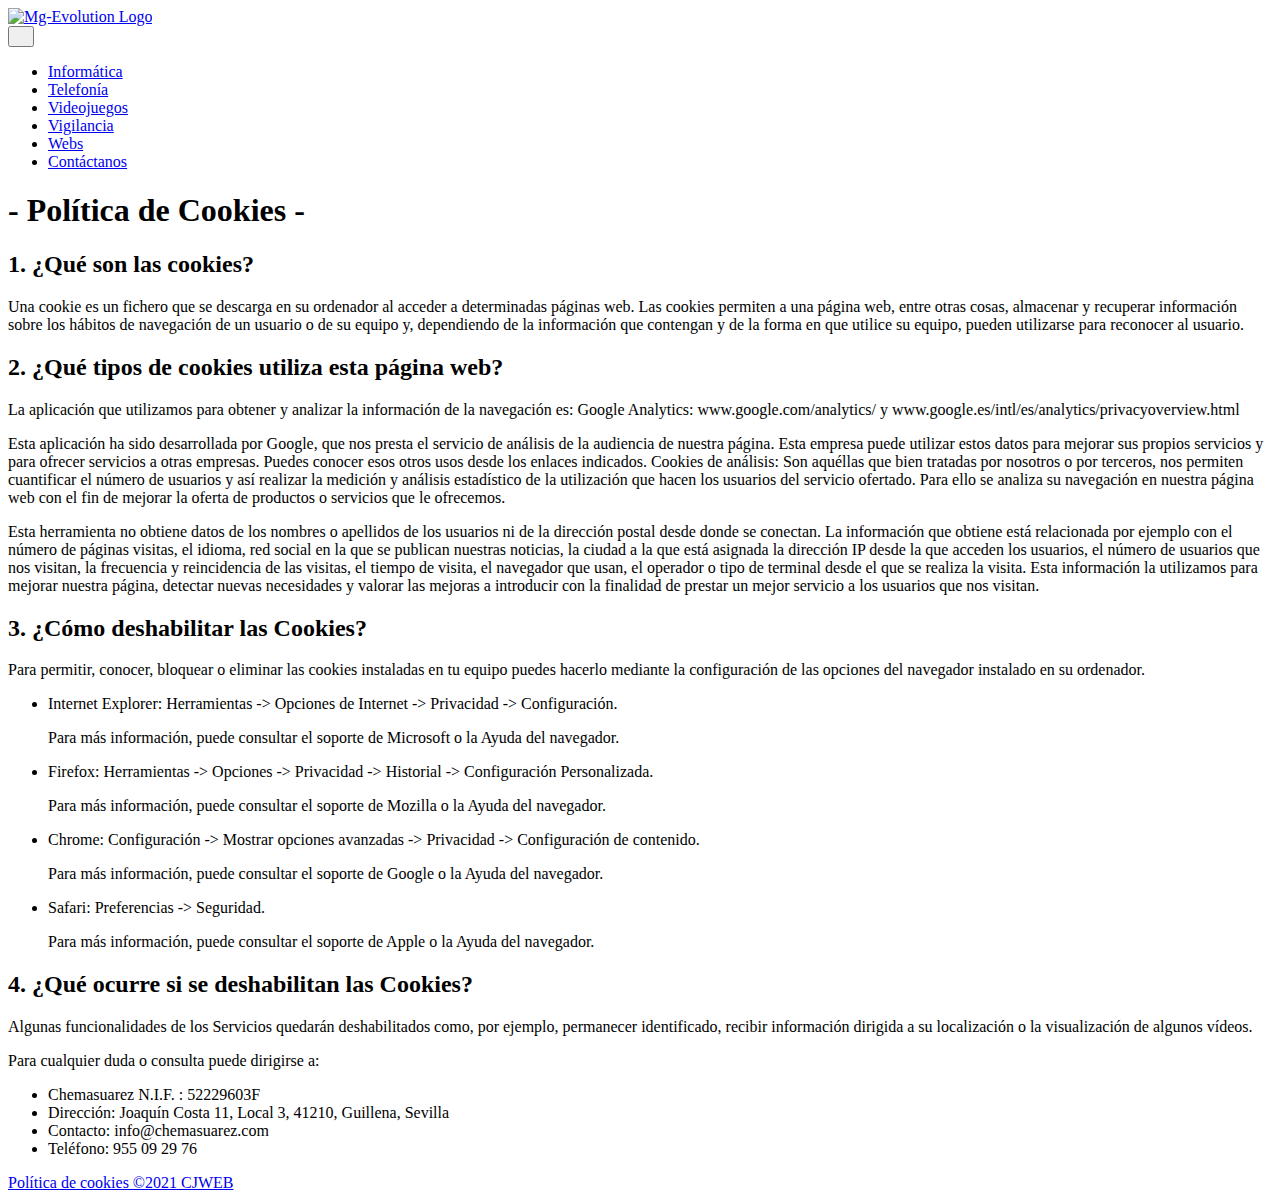
==== cookies.html @ 3649b4a2 "Add files via upload" ====
<!DOCTYPE html>
<html lang="en">
<head>
    <!--Metas-->
    <meta charset="UTF-8"/>
    <meta name="description" content="Técnico Informático"/>
    <meta name="keywords" content="Técnico Informático, Informática, Guillena, Tablet, moviles, pc, consolas, webs, vigilancia"/>
    <meta name="author" content="CJWebs" />
    <meta name="copyright" content="CJWebs" />
    <meta name="robots" content="index,follow" />
    <meta http-equiv="expires" content="43200"/>
    <!--Google Fonts-->
    <link rel="preconnect" href="https://fonts.gstatic.com">
    <link href="https://fonts.googleapis.com/css2?family=Baloo+2&display=swap" rel="stylesheet">
    <link href="https://fonts.googleapis.com/css2?family=Ubuntu:wght@700&display=swap" rel="stylesheet">
    <!--Bootstrap-->
    <link href="https://cdn.jsdelivr.net/npm/bootstrap@5.0.0-beta1/dist/css/bootstrap.min.css" rel="stylesheet" integrity="sha384-giJF6kkoqNQ00vy+HMDP7azOuL0xtbfIcaT9wjKHr8RbDVddVHyTfAAsrekwKmP1" crossorigin="anonymous">
    <!--Font Awesome-->
    <link rel="stylesheet" href="https://use.fontawesome.com/releases/v5.8.1/css/all.css" integrity="sha384-50oBUHEmvpQ+1lW4y57PTFmhCaXp0ML5d60M1M7uH2+nqUivzIebhndOJK28anvf" crossorigin="anonymous">
    <link rel="stylesheet" href="http://cdnjs.cloudflare.com/ajax/libs/font-awesome/4.7.0/css/font-awesome.min.css">
    <script src="https://kit.fontawesome.com/yourcode.js" crossorigin="anonymous"></script>
    <!--CSS Link-->
    <link rel="stylesheet" href="assets/css/cookies.css">
    <!--Page icon-->
    <link rel="shortcut icon" href="assets/Images/tiny.PNG">
    <title>Política de cookies</title>
</head>
<body class="futura">
<header class="width102">
    <nav class="navbar navbar-expand-lg container-fluid bgBlack">
        <!--Image Logo-->
        <div class="navbar-brand">
            <a href="index.html"><img id="logo" class="navbar-brand" src="assets/Images/logoSinFondo2.png" alt="Mg-Evolution Logo"></a>
        </div>
        <button id="btnH" class="navbar-toggler" type="button" data-toggle="collapse"
                data-target="#navbarNav" aria-controls="navbarNav" aria-expanded="false" aria-label="Toggle navigation">
            <i class="fas fa-ellipsis-v" id="icon"></i>
        </button>
        <!--Link del encabezado justificados a la derecha-->
        <div class="collapse navbar-collapse justify-content-end " id="navbarNav">
            <ul class="navbar-nav">
                <li class="nav-item">
                    <a class="nav-link navBarA" href="informatica.html">Informática</a>
                </li>
                <li class="nav-item">
                    <a class="nav-link navBarA" href="telefonia.html">Telefonía</a>
                </li>
                <li class="nav-item">
                    <a class="nav-link navBarA" href="videojuegos.html">Videojuegos</a>
                </li>
                <li class="nav-item">
                    <a class="nav-link navBarA" href="vigilancia.html">Vigilancia</a>
                </li>
                <li class="nav-item">
                    <a class="nav-link navBarA" href="webs.html">Webs</a>
                </li>
                <li class="nav-item">
                    <a class="nav-link navBarA" href="contactanos.html">Cont&aacute;ctanos</a>
                </li>
            </ul>
        </div>
    </nav>
</header>
<section class="paddingBottom futuraBook">
    <h1>- Pol&iacute;tica de Cookies -</h1>
    <h2>1. ¿Qué son las cookies?</h2>
    <p>Una cookie es un fichero que se descarga en su ordenador al acceder a
        determinadas páginas web. Las cookies permiten a una página web, entre otras cosas,
        almacenar y recuperar información sobre los hábitos de navegación de un usuario o de su equipo y,
        dependiendo de la información que contengan y de la forma en que utilice su equipo,
        pueden utilizarse para reconocer al usuario.</p>
    <h2>2. ¿Qué tipos de cookies utiliza esta página web?</h2>
    <p>La aplicación que utilizamos para obtener y analizar la información de la navegación es:
        Google Analytics: www.google.com/analytics/ y www.google.es/intl/es/analytics/privacyoverview.html</p>
    <p>Esta aplicación ha sido desarrollada por Google, que nos presta el servicio de análisis de la audiencia de nuestra página. Esta empresa puede utilizar estos datos para mejorar sus propios servicios y para ofrecer servicios a otras empresas. Puedes conocer esos otros usos desde los enlaces indicados.
        Cookies de análisis: Son aquéllas que bien tratadas por nosotros o por terceros, nos permiten cuantificar el número de usuarios y así realizar la medición y análisis estadístico de la utilización que hacen los usuarios del servicio ofertado. Para ello se analiza su navegación en
        nuestra página web con el fin de mejorar la oferta de productos o servicios que le ofrecemos.</p>
    <p>Esta herramienta no obtiene datos de los nombres o apellidos de los usuarios ni de la dirección postal desde donde se conectan. La información que obtiene está relacionada por ejemplo con el número de páginas visitas, el idioma, red social en la que se publican nuestras noticias, la ciudad a la que está asignada la dirección IP desde la que acceden los usuarios, el número de usuarios que nos visitan, la frecuencia y reincidencia de las visitas, el tiempo de visita, el navegador que usan, el operador o tipo de terminal desde el que se realiza la visita.
        Esta información la utilizamos para mejorar nuestra página, detectar nuevas necesidades y valorar las mejoras a introducir con la finalidad de prestar un mejor servicio a los usuarios que nos visitan.</p>
    <h2>3. ¿Cómo deshabilitar las Cookies?</h2>
    <p>Para permitir, conocer, bloquear o eliminar las cookies instaladas en tu equipo puedes hacerlo mediante la configuración de las opciones del navegador instalado en su ordenador.</p>
    <ul>
        <li> <p>Internet Explorer: Herramientas -> Opciones de Internet -> Privacidad -> Configuración.</p>
        <p>Para más información, puede consultar el soporte de Microsoft o la Ayuda del navegador.</p></li>
        <li> <p>Firefox: Herramientas -> Opciones -> Privacidad -> Historial -> Configuración Personalizada.</p>
        <p>Para más información, puede consultar el soporte de Mozilla o la Ayuda del navegador.</p></li>
        <li> <p>Chrome: Configuración -> Mostrar opciones avanzadas -> Privacidad -> Configuración de contenido.</p>
        <p>Para más información, puede consultar el soporte de Google o la Ayuda del navegador.</p></li>
        <li> <p>Safari: Preferencias -> Seguridad.</p>
        <p>Para más información, puede consultar el soporte de Apple o la Ayuda del navegador.</p></li>
    </ul>
    <h2>4. ¿Qué ocurre si se deshabilitan las Cookies?</h2>
    <p>Algunas funcionalidades de los Servicios quedarán deshabilitados como, por ejemplo, permanecer identificado, recibir información dirigida a su localización o la visualización de algunos vídeos.</p>
    <p>Para cualquier duda o consulta puede dirigirse a:</p>
    <ul>
        <li>Chemasuarez N.I.F. : 52229603F</li>
        <li>Dirección: Joaquín Costa 11, Local 3, 41210, Guillena, Sevilla</li>
        <li>Contacto: info@chemasuarez.com</li>
        <li>Teléfono: 955 09 29 76</li>
    </ul>
</section>

<footer class="bgBlack paddingTB center width102 futuraBook">
    <a href="cookies.html" class="darkGrey">Política de cookies &copy;2021 CJWEB</a>
</footer>

<!--Bootstrap-->
<script src="https://code.jquery.com/jquery-3.5.1.slim.min.js" integrity="sha384-DfXdz2htPH0lsSSs5nCTpuj/zy4C+OGpamoFVy38MVBnE+IbbVYUew+OrCXaRkfj" crossorigin="anonymous"></script>
<script src="https://cdn.jsdelivr.net/npm/popper.js@1.16.1/dist/umd/popper.min.js" integrity="sha384-9/reFTGAW83EW2RDu2S0VKaIzap3H66lZH81PoYlFhbGU+6BZp6G7niu735Sk7lN" crossorigin="anonymous"></script>
<script src="https://cdn.jsdelivr.net/npm/bootstrap@4.6.0/dist/js/bootstrap.min.js" integrity="sha384-+YQ4JLhjyBLPDQt//I+STsc9iw4uQqACwlvpslubQzn4u2UU2UFM80nGisd026JF" crossorigin="anonymous"></script>
<!--Particles-->
<script src="particles.js"></script>
<script src="assets/js/app.js"></script>
</body>
</html>
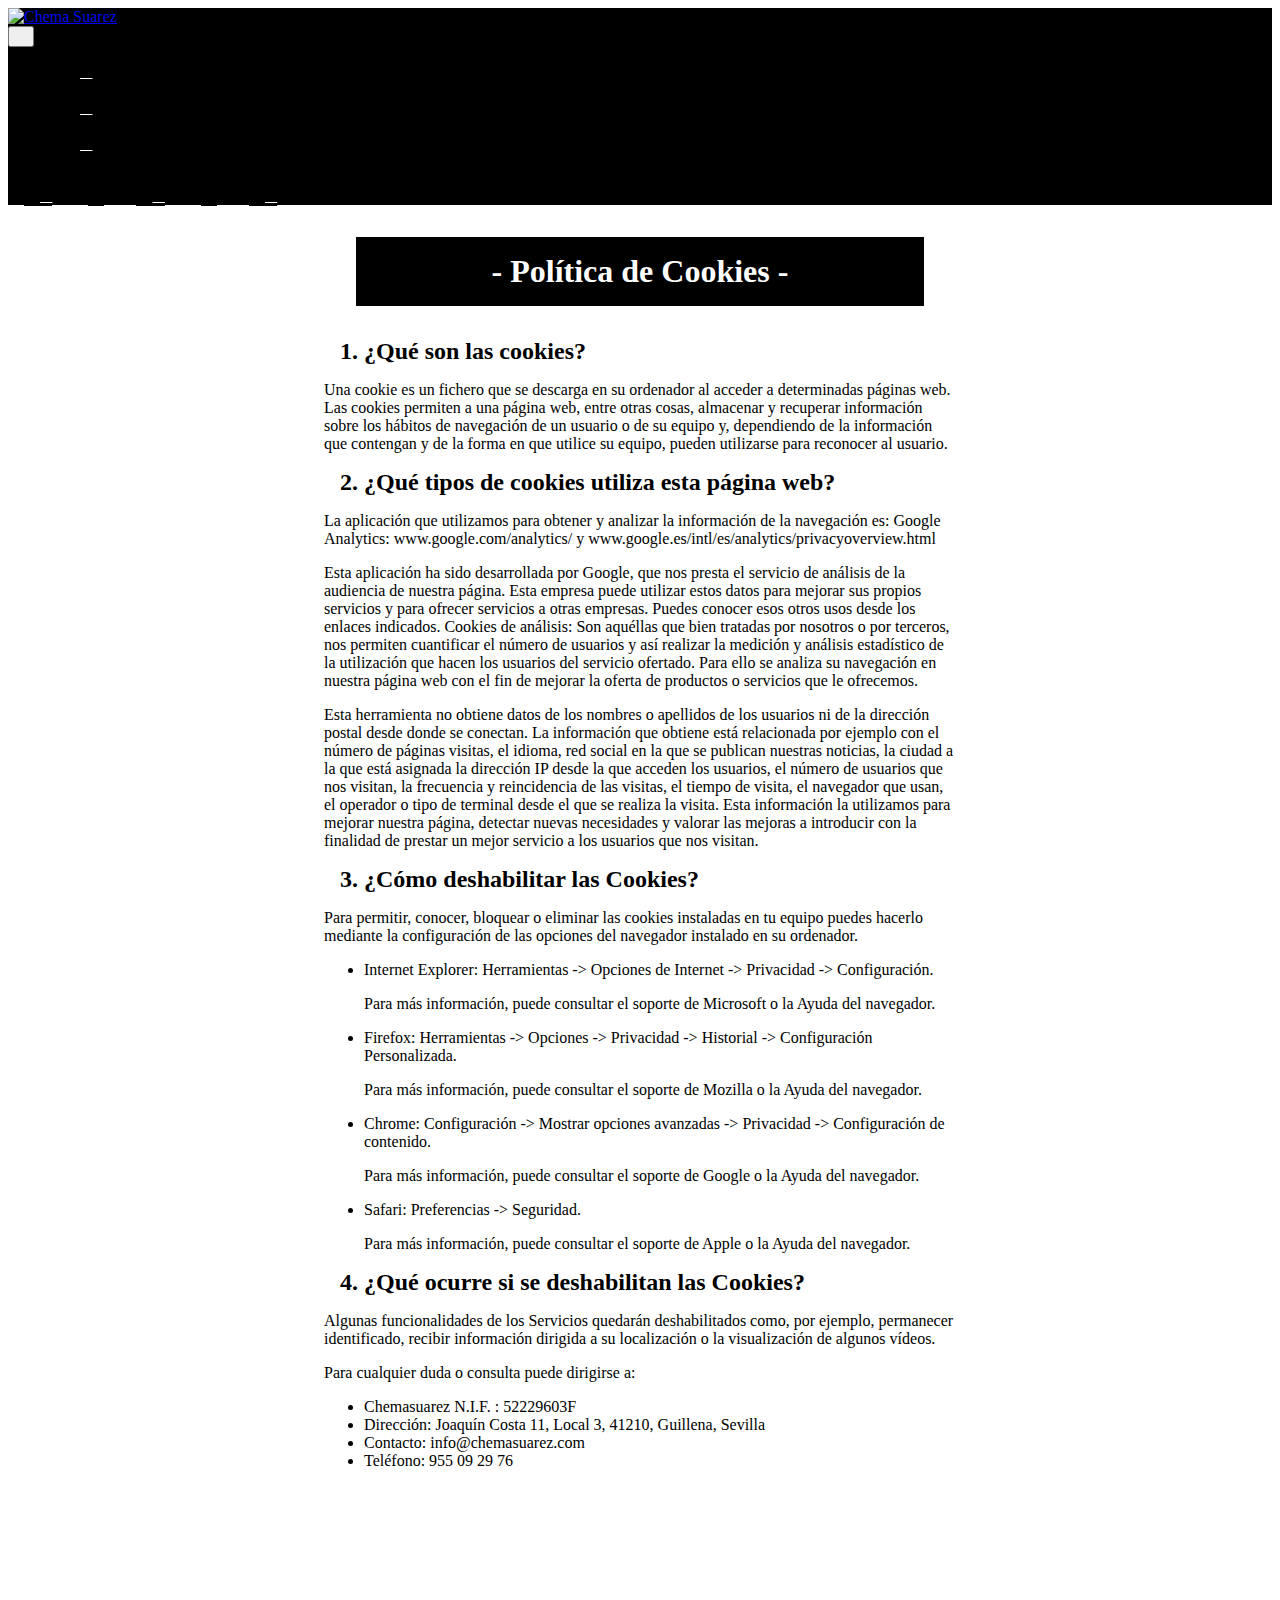
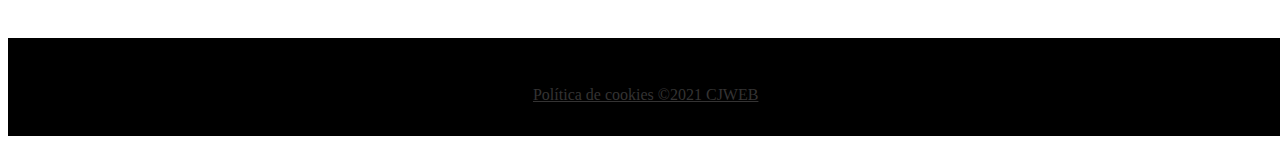
==== commit 99e781e5: "Update cookies.html" ====
--- a/cookies.html
+++ b/cookies.html
@@ -20,44 +20,50 @@
     <link rel="stylesheet" href="http://cdnjs.cloudflare.com/ajax/libs/font-awesome/4.7.0/css/font-awesome.min.css">
     <script src="https://kit.fontawesome.com/yourcode.js" crossorigin="anonymous"></script>
     <!--CSS Link-->
-    <link rel="stylesheet" href="assets/css/cookies.css">
+    <link rel="stylesheet" media="only screen and (min-width: 1049px)" href="assets/css/cookies.css">
+    <link rel="stylesheet" media="only screen and (max-width: 1048px)" href="assets/css/cookiesResponsive.css">
     <!--Page icon-->
     <link rel="shortcut icon" href="assets/Images/tiny.PNG">
     <title>Política de cookies</title>
 </head>
 <body class="futura">
-<header class="width102">
+<header class="width">
     <nav class="navbar navbar-expand-lg container-fluid bgBlack">
         <!--Image Logo-->
         <div class="navbar-brand">
-            <a href="index.html"><img id="logo" class="navbar-brand" src="assets/Images/logoSinFondo2.png" alt="Mg-Evolution Logo"></a>
+            <a href="index.html"><img id="logo" class="navbar-brand" src="assets/Images/logoSinfondo2.png" alt="Chema Suarez"></a>
         </div>
-        <button id="btnH" class="navbar-toggler" type="button" data-toggle="collapse"
+        <button id="btnH" class="navbar-toggler white" type="button" data-toggle="collapse"
                 data-target="#navbarNav" aria-controls="navbarNav" aria-expanded="false" aria-label="Toggle navigation">
             <i class="fas fa-ellipsis-v" id="icon"></i>
         </button>
         <!--Link del encabezado justificados a la derecha-->
-        <div class="collapse navbar-collapse justify-content-end " id="navbarNav">
+        <div class="collapse navbar-collapse justify-content-end uppercase" id="navbarNav">
             <ul class="navbar-nav">
                 <li class="nav-item">
-                    <a class="nav-link navBarA" href="informatica.html">Informática</a>
+                    <a class="nav-link navBarA" href="informatica.html"><i class="fas fa-laptop"></i></a>
                 </li>
                 <li class="nav-item">
-                    <a class="nav-link navBarA" href="telefonia.html">Telefonía</a>
+                    <a class="nav-link navBarA" href="telefonia.html"><i class="fas fa-mobile-alt"></i></a>
                 </li>
                 <li class="nav-item">
-                    <a class="nav-link navBarA" href="videojuegos.html">Videojuegos</a>
+                    <a class="nav-link navBarA" href="videojuegos.html"><i class="fas fa-gamepad"></i></a>
                 </li>
                 <li class="nav-item">
-                    <a class="nav-link navBarA" href="vigilancia.html">Vigilancia</a>
+                    <a class="nav-link navBarA" href="vigilancia.html"><i class="fas fa-shield-alt"></i></a>
                 </li>
                 <li class="nav-item">
-                    <a class="nav-link navBarA" href="webs.html">Webs</a>
-                </li>
-                <li class="nav-item">
-                    <a class="nav-link navBarA" href="contactanos.html">Cont&aacute;ctanos</a>
+                    <a class="nav-link navBarA" href="contactanos.html"><i class="far fa-address-book"></i></a>
                 </li>
             </ul>
+        </div>
+        <div id="iconesNav">
+            <br>
+            <a class="nav-link navBarA" href="informatica.html"><i class="fas fa-laptop"></i></a>
+            <a class="nav-link navBarA " href="telefonia.html"><i class="fas fa-mobile-alt"></i></a>
+            <a class="nav-link navBarA" href="videojuegos.html"><i class="fas fa-gamepad"></i></a>
+            <a class="nav-link navBarA" href="vigilancia.html"><i class="fas fa-shield-alt"></i></a>
+            <a class="nav-link navBarA" href="contactanos.html"><i class="far fa-address-book"></i></a>
         </div>
     </nav>
 </header>
@@ -108,8 +114,6 @@
 <script src="https://code.jquery.com/jquery-3.5.1.slim.min.js" integrity="sha384-DfXdz2htPH0lsSSs5nCTpuj/zy4C+OGpamoFVy38MVBnE+IbbVYUew+OrCXaRkfj" crossorigin="anonymous"></script>
 <script src="https://cdn.jsdelivr.net/npm/popper.js@1.16.1/dist/umd/popper.min.js" integrity="sha384-9/reFTGAW83EW2RDu2S0VKaIzap3H66lZH81PoYlFhbGU+6BZp6G7niu735Sk7lN" crossorigin="anonymous"></script>
 <script src="https://cdn.jsdelivr.net/npm/bootstrap@4.6.0/dist/js/bootstrap.min.js" integrity="sha384-+YQ4JLhjyBLPDQt//I+STsc9iw4uQqACwlvpslubQzn4u2UU2UFM80nGisd026JF" crossorigin="anonymous"></script>
-<!--Particles-->
-<script src="particles.js"></script>
-<script src="assets/js/app.js"></script>
+
 </body>
-</html>+</html>
--- a/assets/css/cookies.css
+++ b/assets/css/cookies.css
@@ -0,0 +1,175 @@
+@import url("https://fonts.googleapis.com/css?family=Montserrat&display=swap");
+@font-face {
+    font-family: "Futura";
+    src: url("../letra/Futura/f1.TTF");
+}
+.futura{
+    font-family: "Futura";
+    font-weight: 36;
+}
+@font-face {
+    font-family: "FuturaBook";
+    src: url("../letra/Futura/fBook.TTF");
+}
+.futuraBook{
+    font-family: "FuturaBook";
+    font-weight: 36;
+}
+html{
+    overflow-x: hidden;
+    width: 100%;
+}
+header{
+    z-index: 9997;
+}
+section{
+    background: white;
+    width: 50%;
+    margin: auto;
+}
+
+h1{
+    text-align: center;
+    background: black;
+    color: white;
+    padding: 1rem;
+    margin: 2rem;
+}
+
+h2{
+    margin: 1rem;
+}
+/*Link color of navbar*/
+.navBarA{
+    color: white;
+    margin-left: 1rem;
+    margin-right: 1rem;
+    padding-left: 1rem;
+    border-bottom: 2px solid black;
+    transition: border 0.5s, color 0.5s;
+}
+.navBarA:hover{
+    color: #0c86c7;
+    border-bottom: 2px solid #0c86c7;
+}
+/*Button Icon*/
+#icon{
+    color: white;
+}
+
+#reparacion{
+    text-align: center;
+    margin: auto;
+}
+#reparar{
+    font-size: 2rem;
+}
+/*Footer*/
+footer{
+    margin-top: -0.5rem;
+}
+#modalContact{
+    margin: auto;
+}
+#modalP{
+    text-align: center;
+}
+/*Class Baloo (Font family)*/
+.baloo{
+    font-family: 'Baloo 2', cursive;
+}
+.text{
+    font-weight: bolder;
+    font-size: 2rem;
+    letter-spacing: 3px;
+    color: #ffffff;
+}
+.textCenter{
+    text-align: center;
+}
+.textBold{
+    font-weight: bolder;
+}
+.textReparar{
+    width: 20rem;
+    font-size: 1.2rem;
+    margin: auto;
+    margin-top: 3rem;
+    color: white;
+}
+/*Background black*/
+.bgBlack{
+    background-color: black;
+}
+/*Color dropdown-divider*/
+.dropdown-divider{
+    background-color: #3c515d;
+}
+/*Class uppercase*/
+.uppercase{
+    text-transform: uppercase;
+}
+.center{
+    text-align: center;
+}
+.paddingTB{
+    padding-top: 3rem;
+    padding-bottom: 2rem;
+}
+.paddingBottom{
+    padding-bottom: 10rem;
+}
+.botonesInfo{
+    padding: 1rem 2rem 1rem 2rem;
+    margin-top: 3rem;
+    letter-spacing: 5px;
+    font-weight: bold;
+    font-family: "Montserrat", sans-serif;
+}
+.botonesInfo:hover{
+    -webkit-box-shadow: 6px 4px 24px -11px rgba(12,133,199,1);
+    -moz-box-shadow: 6px 4px 24px -11px rgba(12,133,199,1);
+    box-shadow: 6px 4px 24px -11px rgba(12,133,199,1);
+}
+.grey{
+    color: #7e7d7d;
+}
+.darkGrey{
+    color: #343333;
+}
+.darkGrey:hover {
+    color: #aeacac;
+}
+.textWhite{
+    color: white;
+    text-decoration: none;
+}
+.textWhite:hover{
+    color: white;
+}
+.linea{
+    margin: auto;
+    width: 30%;
+    border-top: 1px solid #353535;
+    margin-bottom: 1rem;
+}
+.width102{
+    width: 100.9%;
+}
+.ubuntu{
+    font-family: 'Ubuntu', sans-serif;
+}
+.imgLogos{
+    width: 20rem;
+}
+/*Media Pantalla pequeña*/
+@media only screen
+and (max-width: 1050px) {
+
+}
+
+/*Media Pantalla movil*/
+@media only screen
+and (min-width: 1400px) {
+
+}
